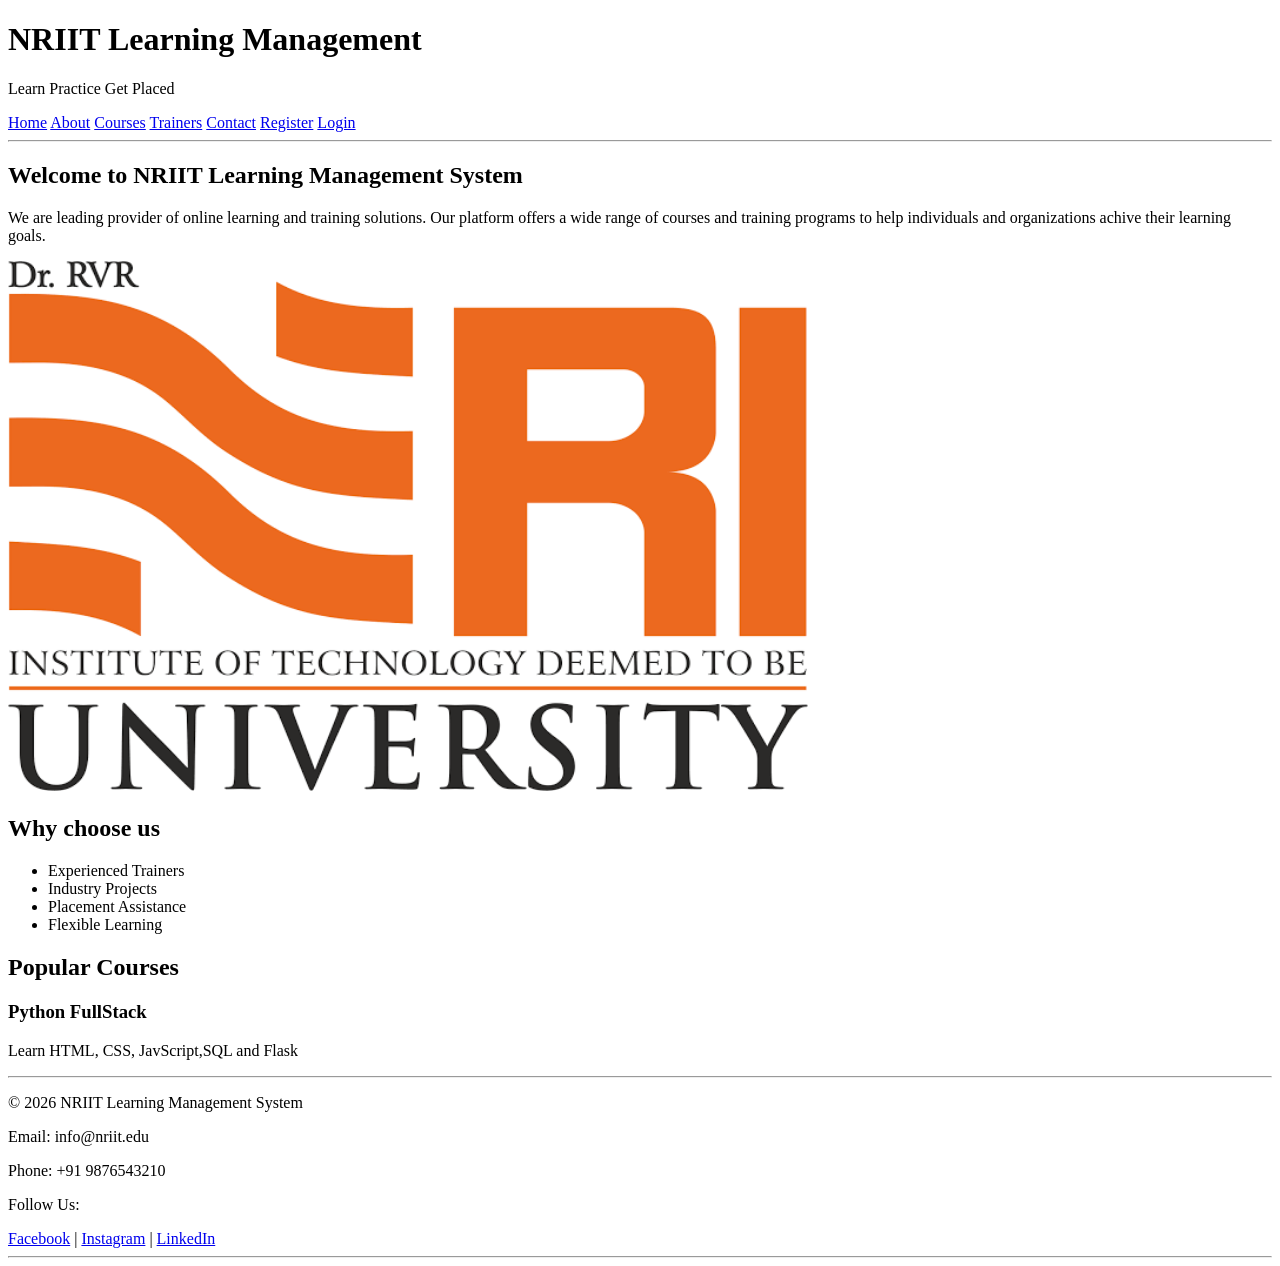
==== index.html @ 764f2b3e "html" ====
<!doctype html>
<html lang="en">
<head>
  <meta charset="UTF-8" />
  <meta name="viewport" content="width=device-width, initial-scale=1.0" />
  <link rel="stylesheet" href="css/style.css">
  <title>Home</title>
</head>

<body>
  <header>
    <h1>NRIIT Learning Management</h1>
    <p>Learn Practice Get Placed</p>
    <nav>
      <a href="index.html">Home</a>
      <a href="about.html">About</a>
      <a href="courses.html">Courses</a>
      <a href="trainers.html">Trainers</a>
      <a href="contact.html">Contact</a>
      <a href="register.html">Register</a>
      <a href="login.html">Login</a>
    </nav>
    <hr>
  </header>
  <main>
    <section>
      <h2>Welcome to NRIIT Learning Management System</h2>
      <p>
        We are leading provider of online 
        learning and training solutions. Our platform offers a wide range 
        of courses and training programs to help
        individuals and organizations achive their learning goals.
      </p>
      <img src="images/image.png" alt="LMS Banner" width="800" class="banner">
    </section>
    <section>
      <h2>Why choose us</h2>
      <ul>
        <li>Experienced Trainers</li>
        <li>Industry Projects</li>
        <li>Placement Assistance</li>
        <li>Flexible Learning</li>
      </ul>
    </section>
    <section>
      <h2>Popular Courses</h2>
      <article>
        <h3>Python FullStack</h3>
        <p>Learn HTML, CSS, JavScript,SQL and Flask</p>
      </article>
    </section>
  </main>
  <footer>

    <hr>

    <p>&copy; 2026 NRIIT Learning Management System</p>

    <p>Email: info@nriit.edu</p>

    <p>Phone: +91 9876543210</p>

    <p>Follow Us:</p>

    <a href="#">Facebook</a> |

    <a href="#">Instagram</a> |

    <a href="#">LinkedIn</a>


  </footer>
  <hr>
</body>

</html>
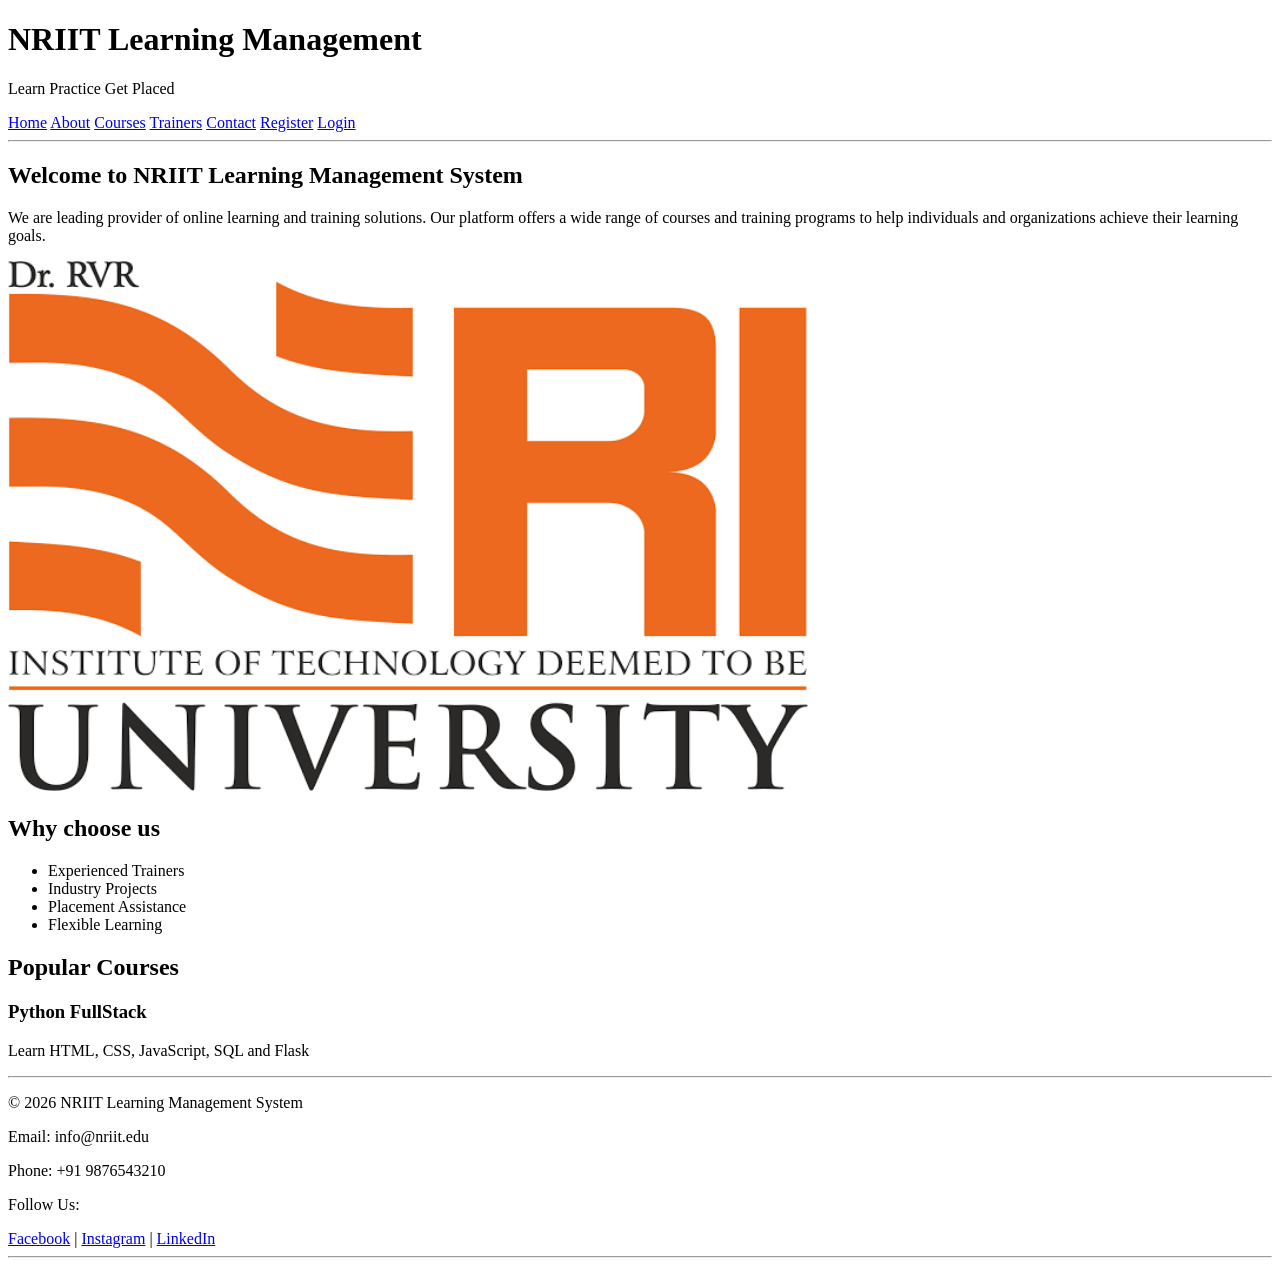
==== commit 3cd84d0e: "html" ====
--- a/index.html
+++ b/index.html
@@ -29,7 +29,7 @@
         We are leading provider of online 
         learning and training solutions. Our platform offers a wide range 
         of courses and training programs to help
-        individuals and organizations achive their learning goals.
+        individuals and organizations achieve their learning goals.
       </p>
       <img src="images/image.png" alt="LMS Banner" width="800" class="banner">
     </section>
@@ -46,7 +46,7 @@
       <h2>Popular Courses</h2>
       <article>
         <h3>Python FullStack</h3>
-        <p>Learn HTML, CSS, JavScript,SQL and Flask</p>
+        <p>Learn HTML, CSS, JavaScript, SQL and Flask</p>
       </article>
     </section>
   </main>
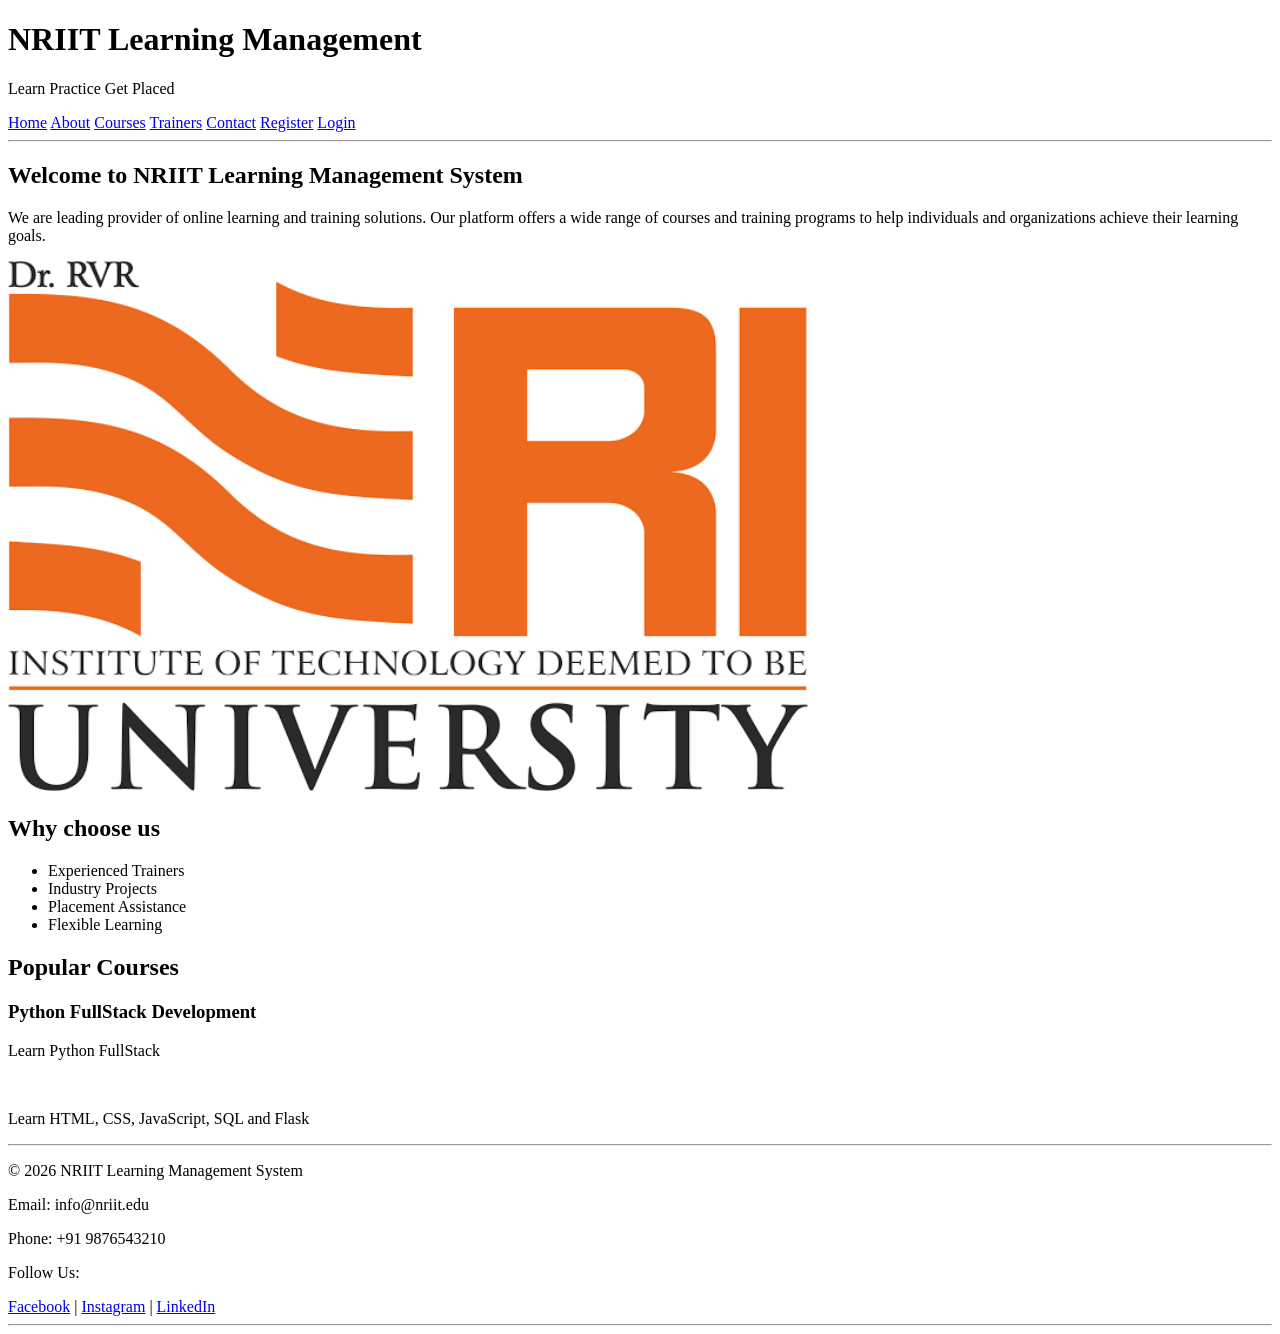
==== commit c2a60ed6: "updated" ====
--- a/index.html
+++ b/index.html
@@ -45,7 +45,8 @@
     <section>
       <h2>Popular Courses</h2>
       <article>
-        <h3>Python FullStack</h3>
+        <h3>Python FullStack Development</h3>
+        <p>Learn Python FullStack</p><br>
         <p>Learn HTML, CSS, JavaScript, SQL and Flask</p>
       </article>
     </section>
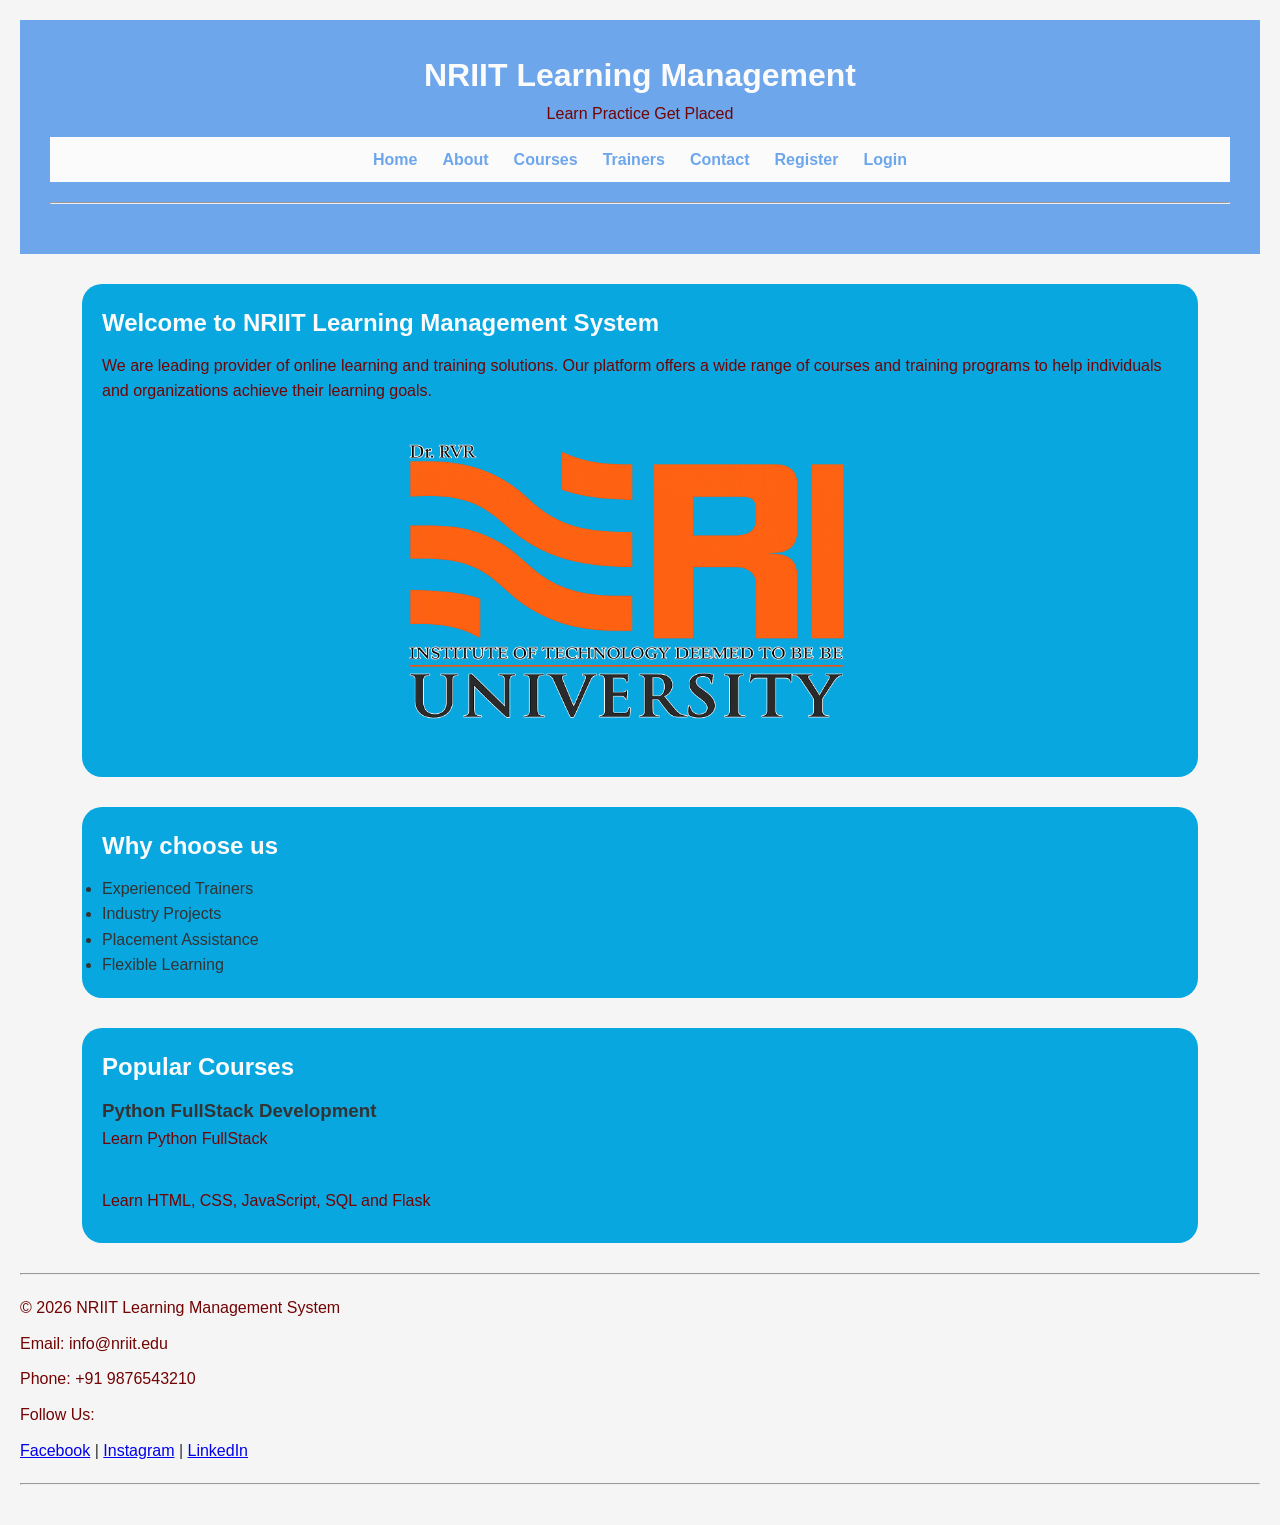
==== commit 406f3a96: "html" ====
--- a/index.html
+++ b/index.html
@@ -31,7 +31,7 @@
         of courses and training programs to help
         individuals and organizations achieve their learning goals.
       </p>
-      <img src="images/image.png" alt="LMS Banner" width="800" class="banner">
+      <img src="images/image.png" alt="LMS Banner" width="500" class="banner">
     </section>
     <section>
       <h2>Why choose us</h2>
--- a/css/style.css
+++ b/css/style.css
@@ -0,0 +1,63 @@
+*{
+    margin: 0;
+    padding: 0;
+    box-sizing: border-box;
+}
+body{
+    font-family: Arial, Helvetica, sans-serif;
+    line-height: 1.6;
+    background-color: #f5f5f5;
+    color: #333;
+    padding: 20px;
+}
+header{
+    background-color: #6ea6eb;
+    color: #fbfbfb;
+    padding: 30px;
+    text-align: center;  
+}
+hr{
+    margin: 20px 0;
+}
+nav{
+    background-color: #fbfbfb;
+    padding: 10px;
+    display: flex;
+    justify-content: center;
+    gap: 25px;
+    margin-bottom: 20px;
+    flex-wrap: wrap;
+}
+nav a{
+    color: #6ea6eb;
+    text-decoration: none;
+    font-weight: bold;
+}
+nav a:hover{
+    text-decoration: underline;
+}
+main{
+    margin: auto;
+    width: 90%;
+    margin-top: 30px;
+}
+section{
+    margin-bottom: 30px;
+    background-color: #08a7e0;
+    padding: 20px;
+    border-radius: 20px;
+}
+h2{
+    color: #fbfbfb;
+    margin-bottom: 10px;
+}
+p{
+    color: #720303;
+    margin-bottom: 10px;
+}
+img{
+    max-width: 100%;
+    height: auto;
+    display: block;
+    margin: 10px auto;
+}
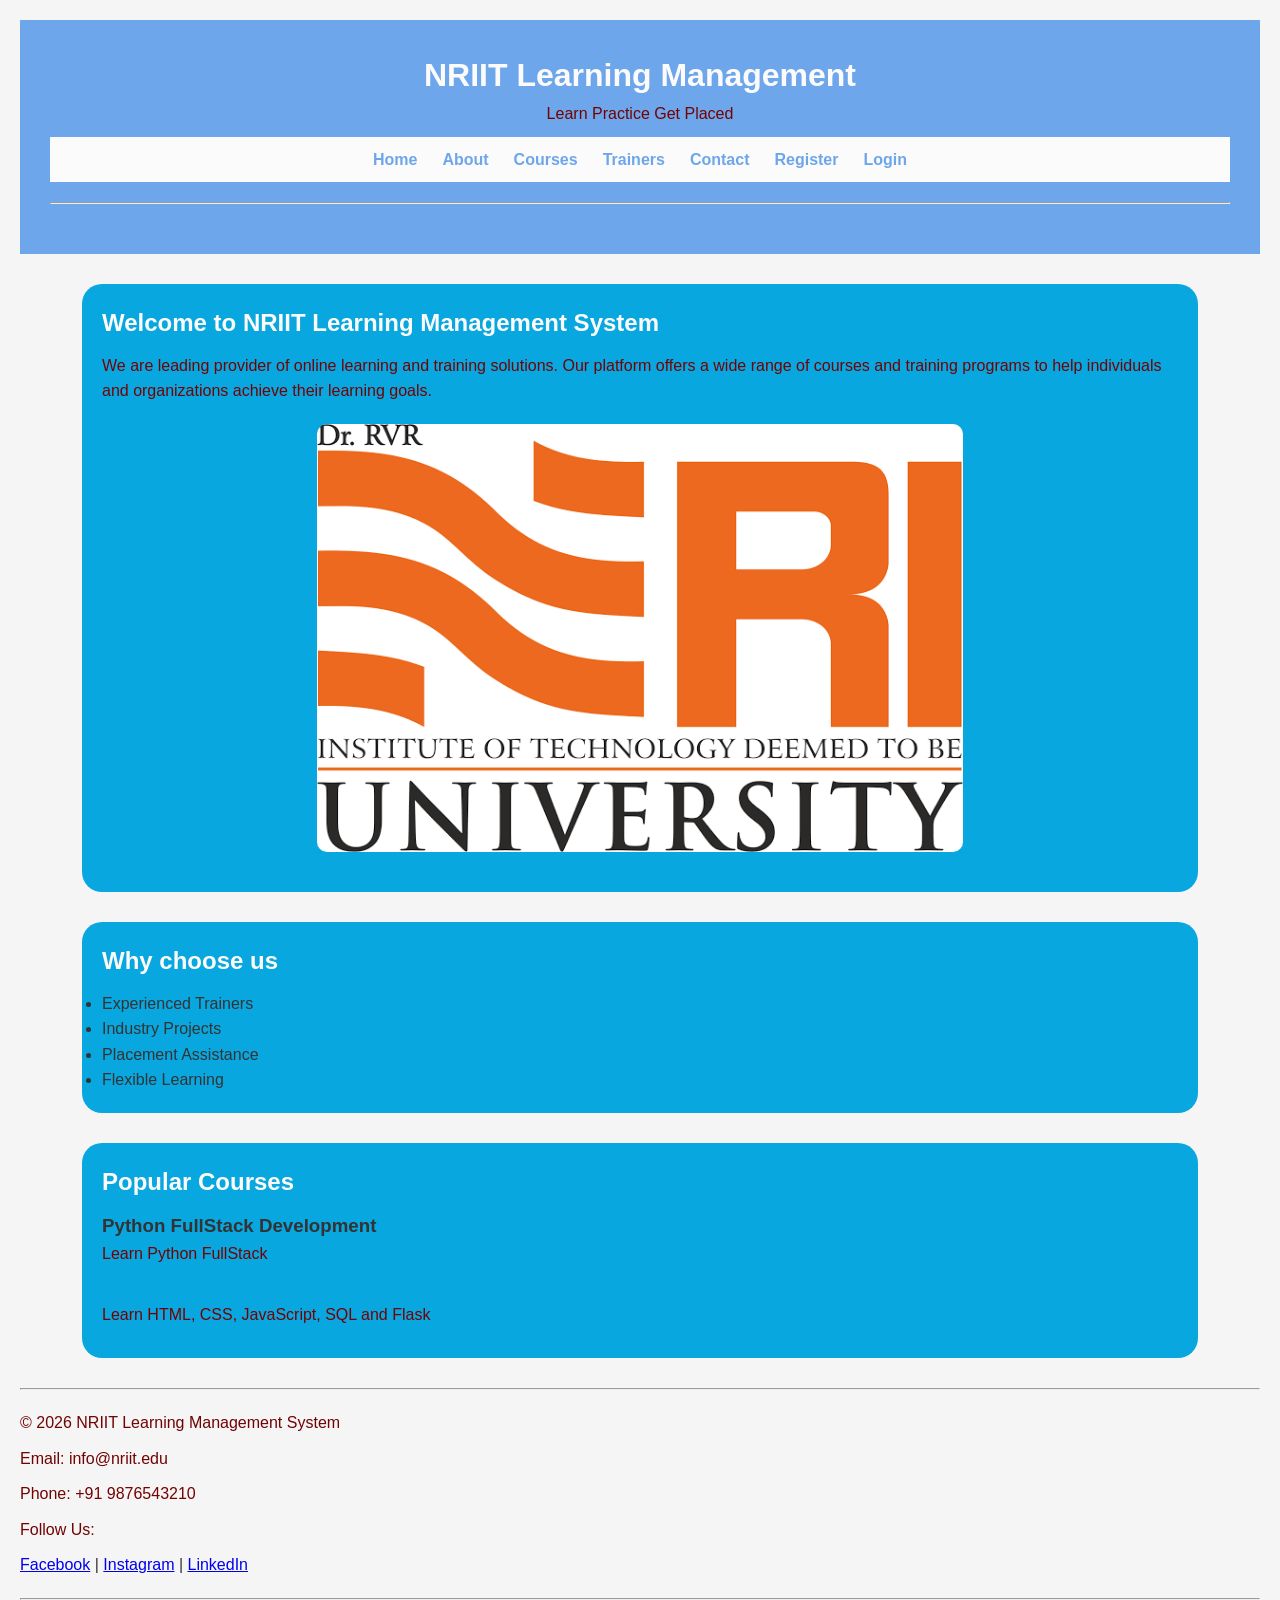
==== commit 72d2ceae: "updated" ====
--- a/index.html
+++ b/index.html
@@ -31,7 +31,7 @@
         of courses and training programs to help
         individuals and organizations achieve their learning goals.
       </p>
-      <img src="images/image.png" alt="LMS Banner" width="500" class="banner">
+      <img src="images/image.jpg" alt="LMS Banner" width="800" class="banner">
     </section>
     <section>
       <h2>Why choose us</h2>
--- a/css/style.css
+++ b/css/style.css
@@ -61,3 +61,9 @@
     display: block;
     margin: 10px auto;
 }
+.banner{
+    width: 60%;
+    display: block;
+    margin: 20px auto;
+    border-radius: 10px;
+}
